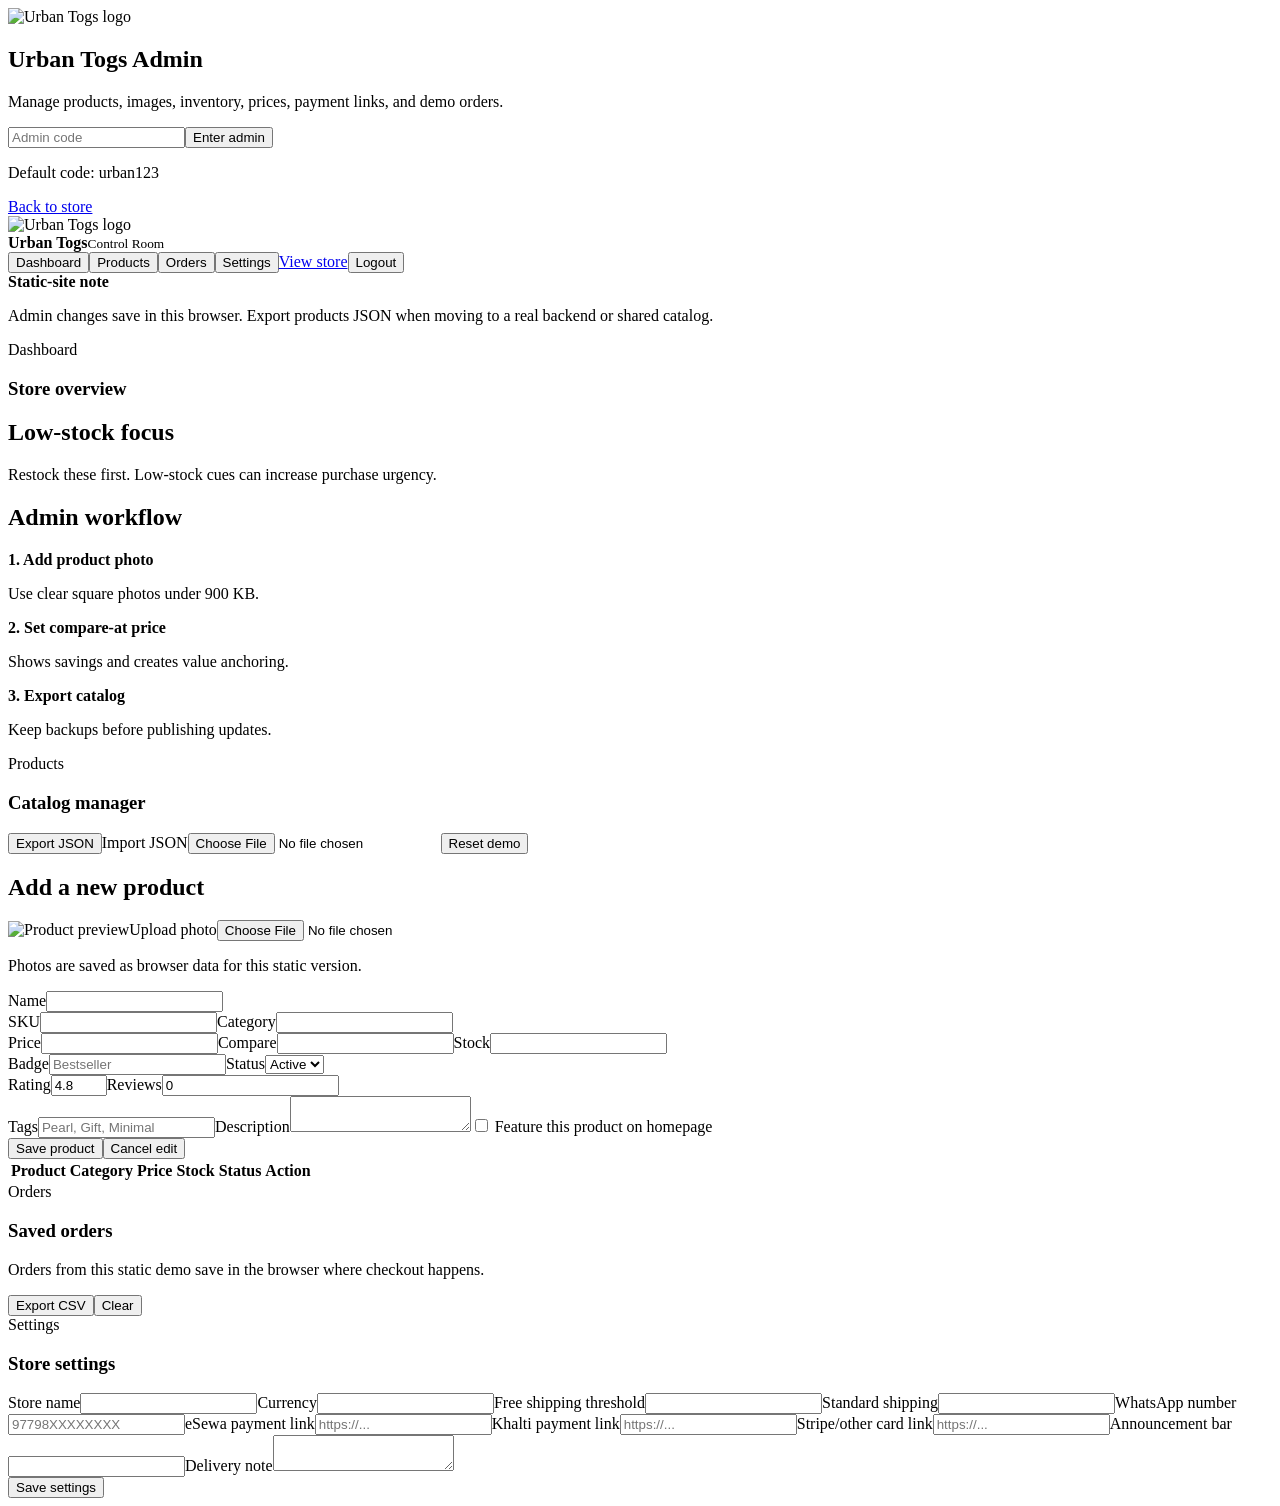
==== admin.html @ 1a1cbadf "Add files via upload" ====
<!DOCTYPE html><html lang="en"><head><meta charset="UTF-8"><meta name="viewport" content="width=device-width, initial-scale=1.0"><meta name="color-scheme" content="light dark"><script>
  (function(){
    try{
      var saved = localStorage.getItem('urbantogs.theme');
      var system = window.matchMedia && window.matchMedia('(prefers-color-scheme: dark)').matches ? 'dark' : 'light';
      var theme = saved || system;
      document.documentElement.dataset.theme = theme;
      document.documentElement.classList.toggle('dark', theme === 'dark');
      document.documentElement.style.colorScheme = theme;
    }catch(e){ document.documentElement.dataset.theme = 'light'; }
  })();
</script><title>Admin | Urban Togs</title><link rel="icon" href="assets/img/favicon.png"><script>window.tailwind=window.tailwind||{};window.tailwind.config={darkMode:'class',theme:{extend:{colors:{cream:'#f8f1df',gold:'#d5b46a'},fontFamily:{serif:['Georgia','serif']}}}}</script><script src="https://cdn.tailwindcss.com"></script><link rel="stylesheet" href="assets/css/styles.css"></head>
<body><div class="bg-noise"></div><section id="admin-gate" class="grid min-h-screen place-items-center p-4"><div class="glass w-full max-w-md rounded-[2.5rem] p-8 text-center"><img class="logo-mark mx-auto h-24 w-24" src="assets/img/logo.png" alt="Urban Togs logo"><h1 class="serif mt-6 text-4xl font-black">Urban Togs Admin</h1><p class="mt-3 text-stone-600">Manage products, images, inventory, prices, payment links, and demo orders.</p><form id="login-form" class="mt-7 grid gap-3"><input name="code" class="input text-center" placeholder="Admin code" required><button class="btn btn-dark w-full">Enter admin</button></form><p class="mt-4 text-xs font-bold text-stone-500">Default code: urban123</p><a class="btn btn-outline mt-5" href="index.html">Back to store</a></div></section>
<section id="admin-app" class="admin-shell hidden"><aside class="admin-side"><div class="flex items-center gap-3"><img class="logo-mark border-white/20" src="assets/img/logo.png" alt="Urban Togs logo"><div><strong class="brand-word block">Urban Togs</strong><small class="font-bold uppercase tracking-[.18em] text-white/45">Control Room</small></div></div><nav class="mt-8"><button class="admin-tab active" data-admin-tab="dashboard-tab">Dashboard</button><button class="admin-tab" data-admin-tab="products-tab">Products</button><button class="admin-tab" data-admin-tab="orders-tab">Orders</button><button class="admin-tab" data-admin-tab="settings-tab">Settings</button><a class="admin-tab" href="index.html">View store</a><button id="logout" class="admin-tab">Logout</button></nav><div class="mt-8 rounded-3xl border border-white/10 bg-white/5 p-4"><strong>Static-site note</strong><p class="mt-2 text-sm text-white/60">Admin changes save in this browser. Export products JSON when moving to a real backend or shared catalog.</p></div></aside><main class="admin-main"><section id="dashboard-tab" class="tab-panel active"><div class="mb-7"><span class="badge badge-dark">Dashboard</span><h1 class="serif mt-4 text-5xl font-black">Store overview</h1></div><div id="dashboard-stats" class="grid gap-4 md:grid-cols-4"></div><div class="mt-8 grid gap-5 lg:grid-cols-2"><div class="glass rounded-[2rem] p-6"><h2 class="serif text-3xl font-black">Low-stock focus</h2><p class="mt-2 text-sm text-stone-600">Restock these first. Low-stock cues can increase purchase urgency.</p><div id="low-stock" class="mt-5 grid gap-3"></div></div><div class="glass rounded-[2rem] p-6"><h2 class="serif text-3xl font-black">Admin workflow</h2><div class="mt-5 grid gap-3 text-sm"><div class="rounded-2xl bg-white/60 p-4"><strong>1. Add product photo</strong><p class="text-stone-600">Use clear square photos under 900 KB.</p></div><div class="rounded-2xl bg-white/60 p-4"><strong>2. Set compare-at price</strong><p class="text-stone-600">Shows savings and creates value anchoring.</p></div><div class="rounded-2xl bg-white/60 p-4"><strong>3. Export catalog</strong><p class="text-stone-600">Keep backups before publishing updates.</p></div></div></div></div></section>
<section id="products-tab" class="tab-panel"><div class="mb-7 flex flex-col justify-between gap-4 md:flex-row md:items-end"><div><span class="badge badge-dark">Products</span><h1 class="serif mt-4 text-5xl font-black">Catalog manager</h1></div><div class="flex flex-wrap gap-2"><button id="export-products" class="btn btn-outline">Export JSON</button><label class="btn btn-light cursor-pointer">Import JSON<input id="import-products-file" type="file" accept="application/json" class="hidden"></label><button id="reset-products" class="btn btn-outline">Reset demo</button></div></div><div class="grid gap-6 xl:grid-cols-[420px_1fr]"><form id="product-form" class="glass rounded-[2rem] p-5"><h2 id="form-title" class="serif text-3xl font-black">Add a new product</h2><input type="hidden" name="id"><input type="hidden" name="image"><div class="mt-5 grid gap-4"><div class="rounded-[1.6rem] bg-white/60 p-4 text-center"><img id="product-preview" class="mx-auto h-44 object-contain" src="assets/img/products/tote-mood-charm.svg" alt="Product preview"><label class="btn btn-light mt-4 cursor-pointer">Upload photo<input id="product-image-file" type="file" accept="image/*" class="hidden"></label><p class="mt-2 text-xs text-stone-500">Photos are saved as browser data for this static version.</p></div><label><span class="mb-1 block text-xs font-black uppercase tracking-[.14em] text-stone-500">Name</span><input name="name" class="input" required></label><div class="grid grid-cols-2 gap-3"><label><span class="mb-1 block text-xs font-black uppercase tracking-[.14em] text-stone-500">SKU</span><input name="sku" class="input"></label><label><span class="mb-1 block text-xs font-black uppercase tracking-[.14em] text-stone-500">Category</span><input name="category" class="input" required></label></div><div class="grid grid-cols-3 gap-3"><label><span class="mb-1 block text-xs font-black uppercase tracking-[.14em] text-stone-500">Price</span><input name="price" type="number" min="0" class="input" required></label><label><span class="mb-1 block text-xs font-black uppercase tracking-[.14em] text-stone-500">Compare</span><input name="compareAt" type="number" min="0" class="input"></label><label><span class="mb-1 block text-xs font-black uppercase tracking-[.14em] text-stone-500">Stock</span><input name="stock" type="number" min="0" class="input" required></label></div><div class="grid grid-cols-2 gap-3"><label><span class="mb-1 block text-xs font-black uppercase tracking-[.14em] text-stone-500">Badge</span><input name="badge" class="input" placeholder="Bestseller"></label><label><span class="mb-1 block text-xs font-black uppercase tracking-[.14em] text-stone-500">Status</span><select name="status" class="input"><option value="active">Active</option><option value="draft">Draft</option></select></label></div><div class="grid grid-cols-2 gap-3"><label><span class="mb-1 block text-xs font-black uppercase tracking-[.14em] text-stone-500">Rating</span><input name="rating" type="number" step=".1" min="0" max="5" class="input" value="4.8"></label><label><span class="mb-1 block text-xs font-black uppercase tracking-[.14em] text-stone-500">Reviews</span><input name="reviews" type="number" min="0" class="input" value="0"></label></div><label><span class="mb-1 block text-xs font-black uppercase tracking-[.14em] text-stone-500">Tags</span><input name="tags" class="input" placeholder="Pearl, Gift, Minimal"></label><label><span class="mb-1 block text-xs font-black uppercase tracking-[.14em] text-stone-500">Description</span><textarea name="description" class="input" required></textarea></label><label class="flex items-center gap-2 font-bold"><input name="featured" type="checkbox" class="accent-black"> Feature this product on homepage</label><div class="grid gap-2 sm:grid-cols-2"><button class="btn btn-dark" type="submit">Save product</button><button id="cancel-edit" class="btn btn-outline hidden" type="button">Cancel edit</button></div></div></form><div class="glass rounded-[2rem] p-4"><div class="table-wrap"><table><thead><tr><th>Product</th><th>Category</th><th>Price</th><th>Stock</th><th>Status</th><th>Action</th></tr></thead><tbody id="product-rows"></tbody></table></div></div></div></section>
<section id="orders-tab" class="tab-panel"><div class="mb-7 flex flex-col justify-between gap-4 md:flex-row md:items-end"><div><span class="badge badge-dark">Orders</span><h1 class="serif mt-4 text-5xl font-black">Saved orders</h1><p class="mt-3 text-stone-600">Orders from this static demo save in the browser where checkout happens.</p></div><div class="flex gap-2"><button id="export-orders" class="btn btn-outline">Export CSV</button><button id="clear-orders" class="btn btn-outline">Clear</button></div></div><div id="orders-panel"></div></section>
<section id="settings-tab" class="tab-panel"><div class="mb-7"><span class="badge badge-dark">Settings</span><h1 class="serif mt-4 text-5xl font-black">Store settings</h1></div><form id="settings-form" class="glass max-w-4xl rounded-[2rem] p-5"><div class="grid gap-4 md:grid-cols-2"><label><span class="mb-1 block text-xs font-black uppercase tracking-[.14em] text-stone-500">Store name</span><input name="storeName" class="input"></label><label><span class="mb-1 block text-xs font-black uppercase tracking-[.14em] text-stone-500">Currency</span><input name="currency" class="input"></label><label><span class="mb-1 block text-xs font-black uppercase tracking-[.14em] text-stone-500">Free shipping threshold</span><input name="freeShippingThreshold" type="number" class="input"></label><label><span class="mb-1 block text-xs font-black uppercase tracking-[.14em] text-stone-500">Standard shipping</span><input name="standardShipping" type="number" class="input"></label><label><span class="mb-1 block text-xs font-black uppercase tracking-[.14em] text-stone-500">WhatsApp number</span><input name="whatsappNumber" class="input" placeholder="97798XXXXXXXX"></label><label><span class="mb-1 block text-xs font-black uppercase tracking-[.14em] text-stone-500">eSewa payment link</span><input name="esewaLink" class="input" placeholder="https://..."></label><label><span class="mb-1 block text-xs font-black uppercase tracking-[.14em] text-stone-500">Khalti payment link</span><input name="khaltiLink" class="input" placeholder="https://..."></label><label><span class="mb-1 block text-xs font-black uppercase tracking-[.14em] text-stone-500">Stripe/other card link</span><input name="stripeLink" class="input" placeholder="https://..."></label><label class="md:col-span-2"><span class="mb-1 block text-xs font-black uppercase tracking-[.14em] text-stone-500">Announcement bar</span><input name="announcement" class="input"></label><label class="md:col-span-2"><span class="mb-1 block text-xs font-black uppercase tracking-[.14em] text-stone-500">Delivery note</span><textarea name="deliveryNote" class="input"></textarea></label></div><button class="btn btn-dark mt-5" type="submit">Save settings</button></form></section></main></section><script defer src="assets/js/store.js"></script><script defer src="assets/js/ui.js"></script><script defer src="assets/js/admin.js"></script></body></html>
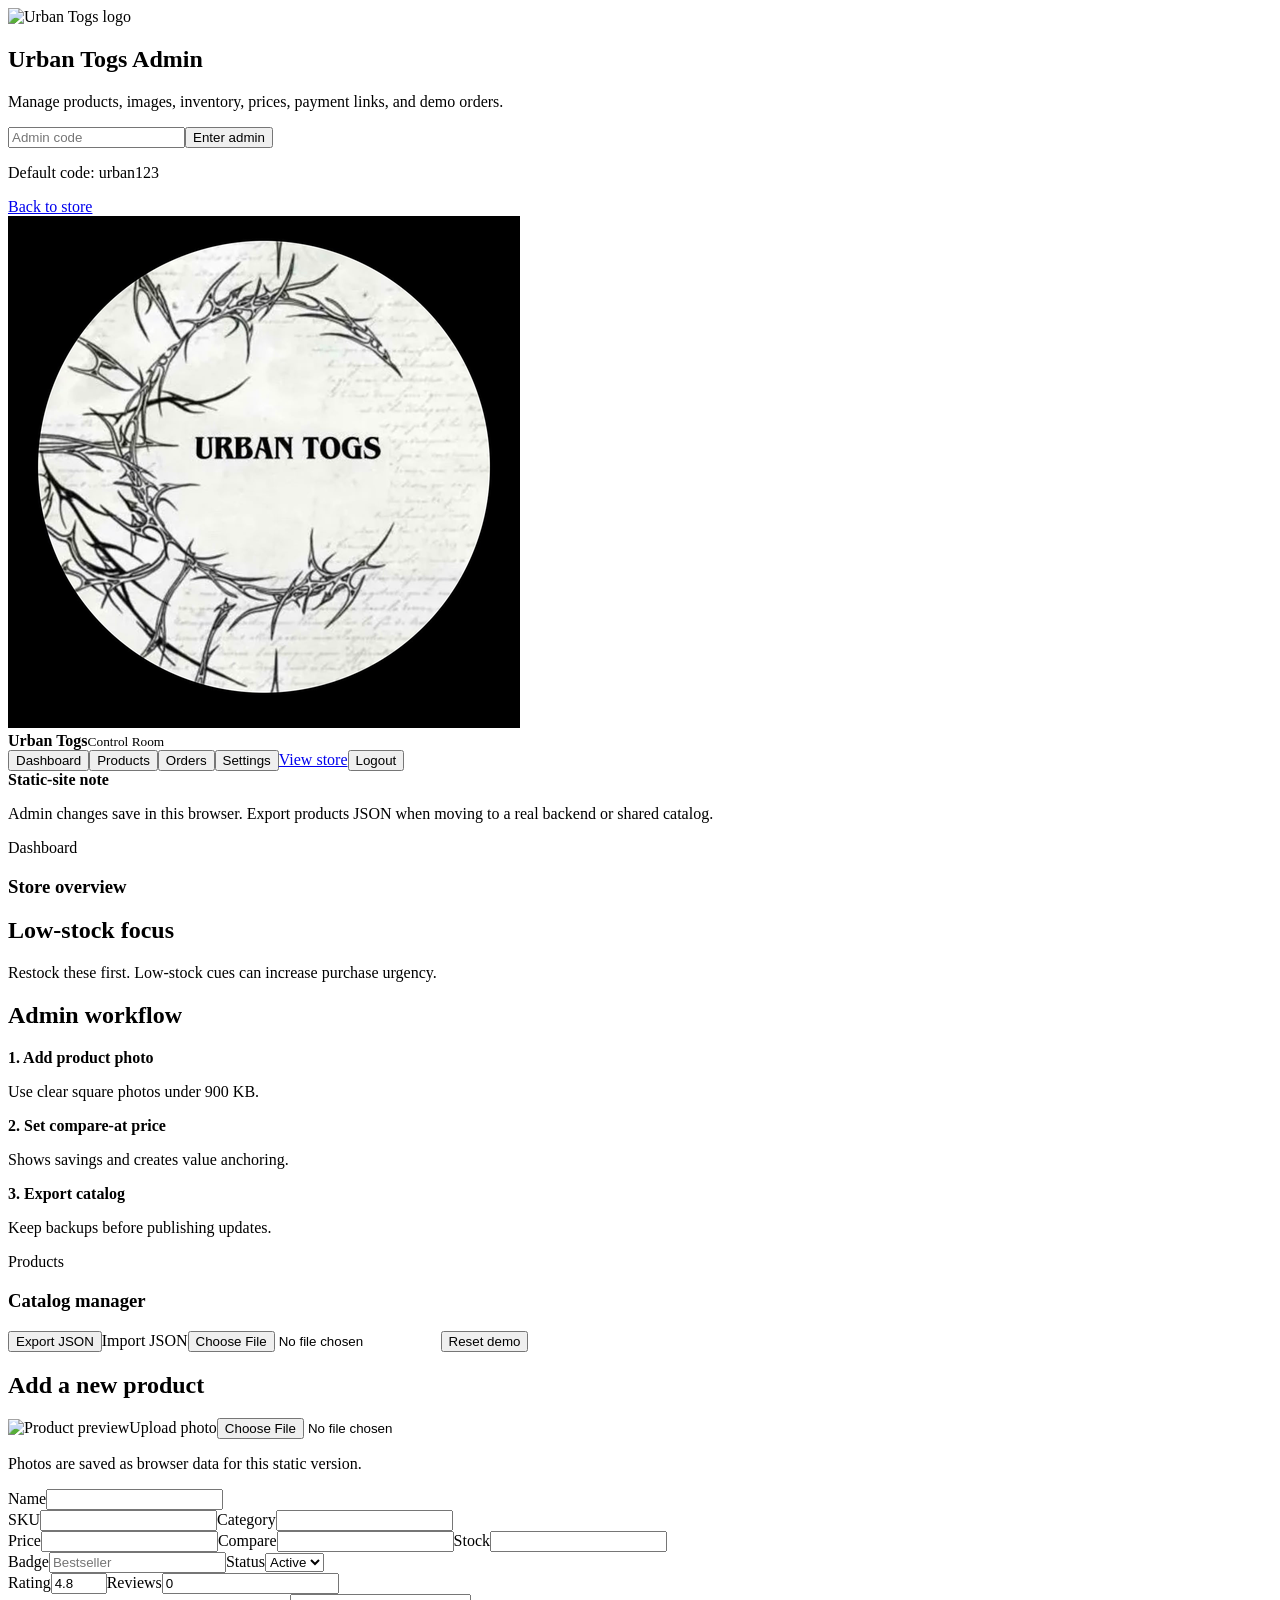
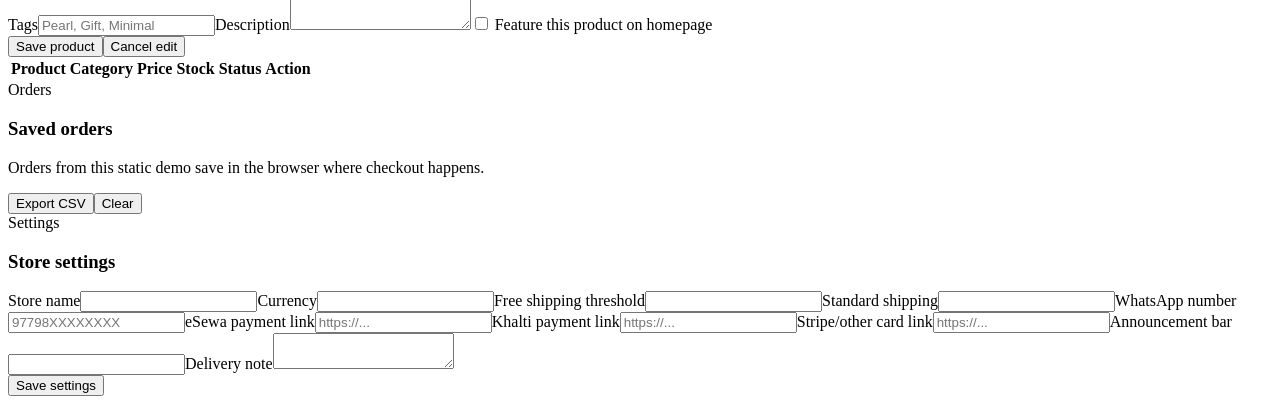
==== commit e879978c: "Fix image paths for favicon and logo in admin.html Updated paths for favicon and logo images in admi" ====
--- a/admin.html
+++ b/admin.html
@@ -9,9 +9,9 @@
       document.documentElement.style.colorScheme = theme;
     }catch(e){ document.documentElement.dataset.theme = 'light'; }
   })();
-</script><title>Admin | Urban Togs</title><link rel="icon" href="assets/img/favicon.png"><script>window.tailwind=window.tailwind||{};window.tailwind.config={darkMode:'class',theme:{extend:{colors:{cream:'#f8f1df',gold:'#d5b46a'},fontFamily:{serif:['Georgia','serif']}}}}</script><script src="https://cdn.tailwindcss.com"></script><link rel="stylesheet" href="assets/css/styles.css"></head>
+</script><title>Admin | Urban Togs</title><link rel="icon" href="favicon.png"><script>window.tailwind=window.tailwind||{};window.tailwind.config={darkMode:'class',theme:{extend:{colors:{cream:'#f8f1df',gold:'#d5b46a'},fontFamily:{serif:['Georgia','serif']}}}}</script><script src="https://cdn.tailwindcss.com"></script><link rel="stylesheet" href="assets/css/styles.css"></head>
 <body><div class="bg-noise"></div><section id="admin-gate" class="grid min-h-screen place-items-center p-4"><div class="glass w-full max-w-md rounded-[2.5rem] p-8 text-center"><img class="logo-mark mx-auto h-24 w-24" src="assets/img/logo.png" alt="Urban Togs logo"><h1 class="serif mt-6 text-4xl font-black">Urban Togs Admin</h1><p class="mt-3 text-stone-600">Manage products, images, inventory, prices, payment links, and demo orders.</p><form id="login-form" class="mt-7 grid gap-3"><input name="code" class="input text-center" placeholder="Admin code" required><button class="btn btn-dark w-full">Enter admin</button></form><p class="mt-4 text-xs font-bold text-stone-500">Default code: urban123</p><a class="btn btn-outline mt-5" href="index.html">Back to store</a></div></section>
-<section id="admin-app" class="admin-shell hidden"><aside class="admin-side"><div class="flex items-center gap-3"><img class="logo-mark border-white/20" src="assets/img/logo.png" alt="Urban Togs logo"><div><strong class="brand-word block">Urban Togs</strong><small class="font-bold uppercase tracking-[.18em] text-white/45">Control Room</small></div></div><nav class="mt-8"><button class="admin-tab active" data-admin-tab="dashboard-tab">Dashboard</button><button class="admin-tab" data-admin-tab="products-tab">Products</button><button class="admin-tab" data-admin-tab="orders-tab">Orders</button><button class="admin-tab" data-admin-tab="settings-tab">Settings</button><a class="admin-tab" href="index.html">View store</a><button id="logout" class="admin-tab">Logout</button></nav><div class="mt-8 rounded-3xl border border-white/10 bg-white/5 p-4"><strong>Static-site note</strong><p class="mt-2 text-sm text-white/60">Admin changes save in this browser. Export products JSON when moving to a real backend or shared catalog.</p></div></aside><main class="admin-main"><section id="dashboard-tab" class="tab-panel active"><div class="mb-7"><span class="badge badge-dark">Dashboard</span><h1 class="serif mt-4 text-5xl font-black">Store overview</h1></div><div id="dashboard-stats" class="grid gap-4 md:grid-cols-4"></div><div class="mt-8 grid gap-5 lg:grid-cols-2"><div class="glass rounded-[2rem] p-6"><h2 class="serif text-3xl font-black">Low-stock focus</h2><p class="mt-2 text-sm text-stone-600">Restock these first. Low-stock cues can increase purchase urgency.</p><div id="low-stock" class="mt-5 grid gap-3"></div></div><div class="glass rounded-[2rem] p-6"><h2 class="serif text-3xl font-black">Admin workflow</h2><div class="mt-5 grid gap-3 text-sm"><div class="rounded-2xl bg-white/60 p-4"><strong>1. Add product photo</strong><p class="text-stone-600">Use clear square photos under 900 KB.</p></div><div class="rounded-2xl bg-white/60 p-4"><strong>2. Set compare-at price</strong><p class="text-stone-600">Shows savings and creates value anchoring.</p></div><div class="rounded-2xl bg-white/60 p-4"><strong>3. Export catalog</strong><p class="text-stone-600">Keep backups before publishing updates.</p></div></div></div></div></section>
+<section id="admin-app" class="admin-shell hidden"><aside class="admin-side"><div class="flex items-center gap-3"><img class="logo-mark border-white/20" src="logo.png" alt="Urban Togs logo"><div><strong class="brand-word block">Urban Togs</strong><small class="font-bold uppercase tracking-[.18em] text-white/45">Control Room</small></div></div><nav class="mt-8"><button class="admin-tab active" data-admin-tab="dashboard-tab">Dashboard</button><button class="admin-tab" data-admin-tab="products-tab">Products</button><button class="admin-tab" data-admin-tab="orders-tab">Orders</button><button class="admin-tab" data-admin-tab="settings-tab">Settings</button><a class="admin-tab" href="index.html">View store</a><button id="logout" class="admin-tab">Logout</button></nav><div class="mt-8 rounded-3xl border border-white/10 bg-white/5 p-4"><strong>Static-site note</strong><p class="mt-2 text-sm text-white/60">Admin changes save in this browser. Export products JSON when moving to a real backend or shared catalog.</p></div></aside><main class="admin-main"><section id="dashboard-tab" class="tab-panel active"><div class="mb-7"><span class="badge badge-dark">Dashboard</span><h1 class="serif mt-4 text-5xl font-black">Store overview</h1></div><div id="dashboard-stats" class="grid gap-4 md:grid-cols-4"></div><div class="mt-8 grid gap-5 lg:grid-cols-2"><div class="glass rounded-[2rem] p-6"><h2 class="serif text-3xl font-black">Low-stock focus</h2><p class="mt-2 text-sm text-stone-600">Restock these first. Low-stock cues can increase purchase urgency.</p><div id="low-stock" class="mt-5 grid gap-3"></div></div><div class="glass rounded-[2rem] p-6"><h2 class="serif text-3xl font-black">Admin workflow</h2><div class="mt-5 grid gap-3 text-sm"><div class="rounded-2xl bg-white/60 p-4"><strong>1. Add product photo</strong><p class="text-stone-600">Use clear square photos under 900 KB.</p></div><div class="rounded-2xl bg-white/60 p-4"><strong>2. Set compare-at price</strong><p class="text-stone-600">Shows savings and creates value anchoring.</p></div><div class="rounded-2xl bg-white/60 p-4"><strong>3. Export catalog</strong><p class="text-stone-600">Keep backups before publishing updates.</p></div></div></div></div></section>
 <section id="products-tab" class="tab-panel"><div class="mb-7 flex flex-col justify-between gap-4 md:flex-row md:items-end"><div><span class="badge badge-dark">Products</span><h1 class="serif mt-4 text-5xl font-black">Catalog manager</h1></div><div class="flex flex-wrap gap-2"><button id="export-products" class="btn btn-outline">Export JSON</button><label class="btn btn-light cursor-pointer">Import JSON<input id="import-products-file" type="file" accept="application/json" class="hidden"></label><button id="reset-products" class="btn btn-outline">Reset demo</button></div></div><div class="grid gap-6 xl:grid-cols-[420px_1fr]"><form id="product-form" class="glass rounded-[2rem] p-5"><h2 id="form-title" class="serif text-3xl font-black">Add a new product</h2><input type="hidden" name="id"><input type="hidden" name="image"><div class="mt-5 grid gap-4"><div class="rounded-[1.6rem] bg-white/60 p-4 text-center"><img id="product-preview" class="mx-auto h-44 object-contain" src="assets/img/products/tote-mood-charm.svg" alt="Product preview"><label class="btn btn-light mt-4 cursor-pointer">Upload photo<input id="product-image-file" type="file" accept="image/*" class="hidden"></label><p class="mt-2 text-xs text-stone-500">Photos are saved as browser data for this static version.</p></div><label><span class="mb-1 block text-xs font-black uppercase tracking-[.14em] text-stone-500">Name</span><input name="name" class="input" required></label><div class="grid grid-cols-2 gap-3"><label><span class="mb-1 block text-xs font-black uppercase tracking-[.14em] text-stone-500">SKU</span><input name="sku" class="input"></label><label><span class="mb-1 block text-xs font-black uppercase tracking-[.14em] text-stone-500">Category</span><input name="category" class="input" required></label></div><div class="grid grid-cols-3 gap-3"><label><span class="mb-1 block text-xs font-black uppercase tracking-[.14em] text-stone-500">Price</span><input name="price" type="number" min="0" class="input" required></label><label><span class="mb-1 block text-xs font-black uppercase tracking-[.14em] text-stone-500">Compare</span><input name="compareAt" type="number" min="0" class="input"></label><label><span class="mb-1 block text-xs font-black uppercase tracking-[.14em] text-stone-500">Stock</span><input name="stock" type="number" min="0" class="input" required></label></div><div class="grid grid-cols-2 gap-3"><label><span class="mb-1 block text-xs font-black uppercase tracking-[.14em] text-stone-500">Badge</span><input name="badge" class="input" placeholder="Bestseller"></label><label><span class="mb-1 block text-xs font-black uppercase tracking-[.14em] text-stone-500">Status</span><select name="status" class="input"><option value="active">Active</option><option value="draft">Draft</option></select></label></div><div class="grid grid-cols-2 gap-3"><label><span class="mb-1 block text-xs font-black uppercase tracking-[.14em] text-stone-500">Rating</span><input name="rating" type="number" step=".1" min="0" max="5" class="input" value="4.8"></label><label><span class="mb-1 block text-xs font-black uppercase tracking-[.14em] text-stone-500">Reviews</span><input name="reviews" type="number" min="0" class="input" value="0"></label></div><label><span class="mb-1 block text-xs font-black uppercase tracking-[.14em] text-stone-500">Tags</span><input name="tags" class="input" placeholder="Pearl, Gift, Minimal"></label><label><span class="mb-1 block text-xs font-black uppercase tracking-[.14em] text-stone-500">Description</span><textarea name="description" class="input" required></textarea></label><label class="flex items-center gap-2 font-bold"><input name="featured" type="checkbox" class="accent-black"> Feature this product on homepage</label><div class="grid gap-2 sm:grid-cols-2"><button class="btn btn-dark" type="submit">Save product</button><button id="cancel-edit" class="btn btn-outline hidden" type="button">Cancel edit</button></div></div></form><div class="glass rounded-[2rem] p-4"><div class="table-wrap"><table><thead><tr><th>Product</th><th>Category</th><th>Price</th><th>Stock</th><th>Status</th><th>Action</th></tr></thead><tbody id="product-rows"></tbody></table></div></div></div></section>
 <section id="orders-tab" class="tab-panel"><div class="mb-7 flex flex-col justify-between gap-4 md:flex-row md:items-end"><div><span class="badge badge-dark">Orders</span><h1 class="serif mt-4 text-5xl font-black">Saved orders</h1><p class="mt-3 text-stone-600">Orders from this static demo save in the browser where checkout happens.</p></div><div class="flex gap-2"><button id="export-orders" class="btn btn-outline">Export CSV</button><button id="clear-orders" class="btn btn-outline">Clear</button></div></div><div id="orders-panel"></div></section>
 <section id="settings-tab" class="tab-panel"><div class="mb-7"><span class="badge badge-dark">Settings</span><h1 class="serif mt-4 text-5xl font-black">Store settings</h1></div><form id="settings-form" class="glass max-w-4xl rounded-[2rem] p-5"><div class="grid gap-4 md:grid-cols-2"><label><span class="mb-1 block text-xs font-black uppercase tracking-[.14em] text-stone-500">Store name</span><input name="storeName" class="input"></label><label><span class="mb-1 block text-xs font-black uppercase tracking-[.14em] text-stone-500">Currency</span><input name="currency" class="input"></label><label><span class="mb-1 block text-xs font-black uppercase tracking-[.14em] text-stone-500">Free shipping threshold</span><input name="freeShippingThreshold" type="number" class="input"></label><label><span class="mb-1 block text-xs font-black uppercase tracking-[.14em] text-stone-500">Standard shipping</span><input name="standardShipping" type="number" class="input"></label><label><span class="mb-1 block text-xs font-black uppercase tracking-[.14em] text-stone-500">WhatsApp number</span><input name="whatsappNumber" class="input" placeholder="97798XXXXXXXX"></label><label><span class="mb-1 block text-xs font-black uppercase tracking-[.14em] text-stone-500">eSewa payment link</span><input name="esewaLink" class="input" placeholder="https://..."></label><label><span class="mb-1 block text-xs font-black uppercase tracking-[.14em] text-stone-500">Khalti payment link</span><input name="khaltiLink" class="input" placeholder="https://..."></label><label><span class="mb-1 block text-xs font-black uppercase tracking-[.14em] text-stone-500">Stripe/other card link</span><input name="stripeLink" class="input" placeholder="https://..."></label><label class="md:col-span-2"><span class="mb-1 block text-xs font-black uppercase tracking-[.14em] text-stone-500">Announcement bar</span><input name="announcement" class="input"></label><label class="md:col-span-2"><span class="mb-1 block text-xs font-black uppercase tracking-[.14em] text-stone-500">Delivery note</span><textarea name="deliveryNote" class="input"></textarea></label></div><button class="btn btn-dark mt-5" type="submit">Save settings</button></form></section></main></section><script defer src="assets/js/store.js"></script><script defer src="assets/js/ui.js"></script><script defer src="assets/js/admin.js"></script></body></html>
